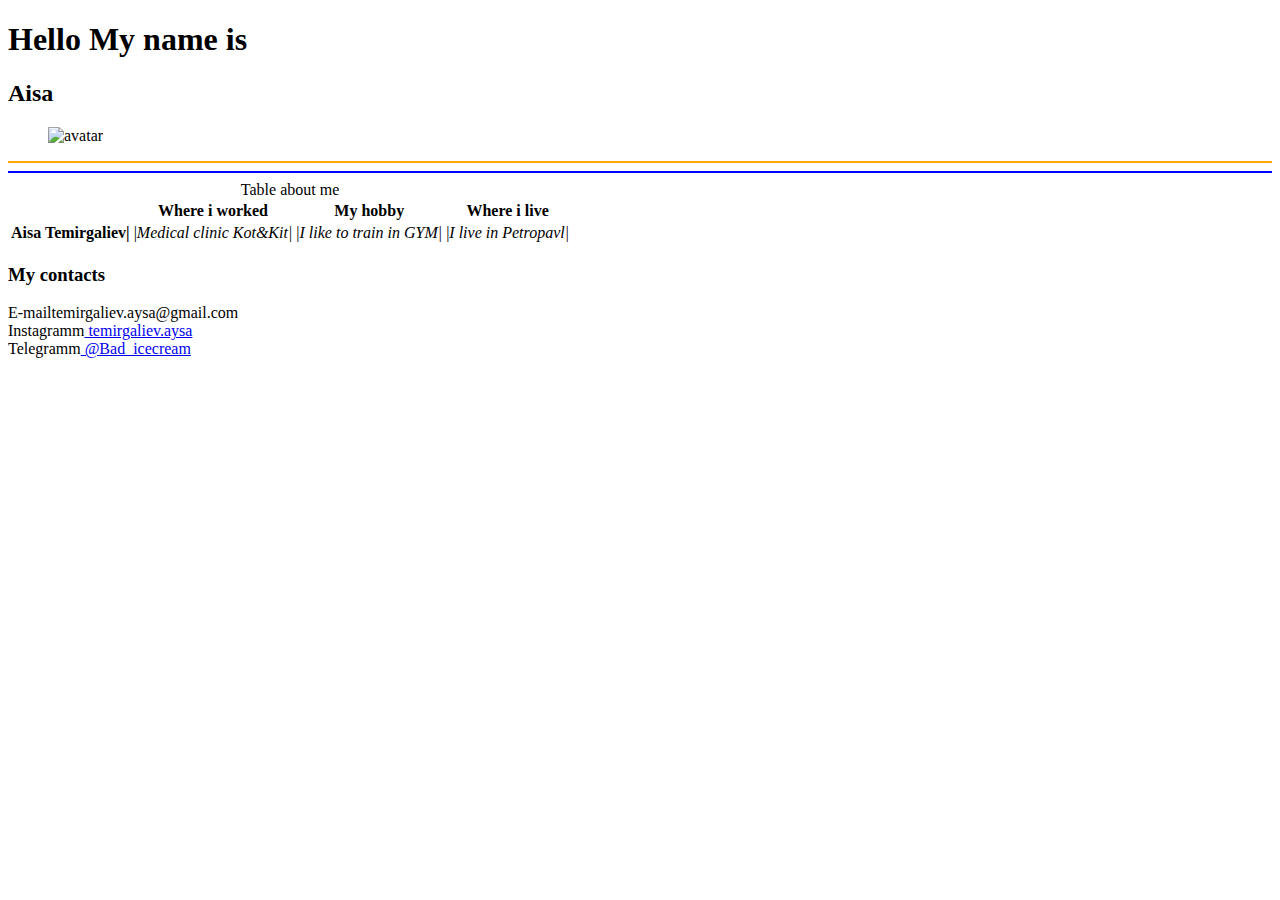
==== index.html @ b5ee4c0a "Add files via upload" ====
<!DOCTYPE html>
<html>
<head>
 <meta charset="UTF-8">
 <meta http-equiv="X-UA-Compatible" content="IE=edge">
 <meta name="viewport" content="width=device-width">
<title>Резюме</title>
<h1>Hello My name is</h1>
 <h2>Aisa</h2>
<section class="section" id="profile">
 <figure class="avatar">
        <img size="150" width="100" src="https://sun9-17.userapi.com/s/v1/ig2/JQ5bp5Qg5Fl7-xrt_fGyxJ9a-IC5vVSjeEjfR3KUWLXpjsMdATCcFkgPtBGjCwdTMJ4iwE2d6-O1ARawCbMbTWaa.jpg?size=200x200&quality=95&crop=4,191,1911,1911&ava=1" alt="avatar">
        </figure>
<hr size="2" noshade="1" color="orange"/>
<hr size="2" noshade="1" color="blue"/>
</head>
<body>
<table>
         <caption>Table about me</caption>
          <tr>
            <td colspan="2">&nbsp;</td>
            <th scope="col">Where i worked</th>
            <th scope="col">My hobby</th>
            <th scope="col">Where i live</th>
           </tr>
           <tr>
            <th colspan="2" scope="row">Aisa Temirgaliev|</th>
            <td>|<em>Medical clinic Kot&Kit|</em></td>
            <td>|<em>I like to train in GYM|</em></td>
            <td>|<em>I live in Petropavl|</em></td>
           </tr>
        </table>
        </html>
<h3>My contacts</h3>
<li><en>E-mail</en>temirgaliev.aysa@gmail.com</li>
<li><en>Instagramm</en><a href="https://www.instagram.com/temirgaliev.aysa/" target="_blank"> temirgaliev.aysa</a></li>
<li><en>Telegramm</en><a href="https://web.telegram.org/?legacy=1#/im?p=s1880821539_457933687494673770" target="_blank"> @Bad_icecream</a></li>
</body>
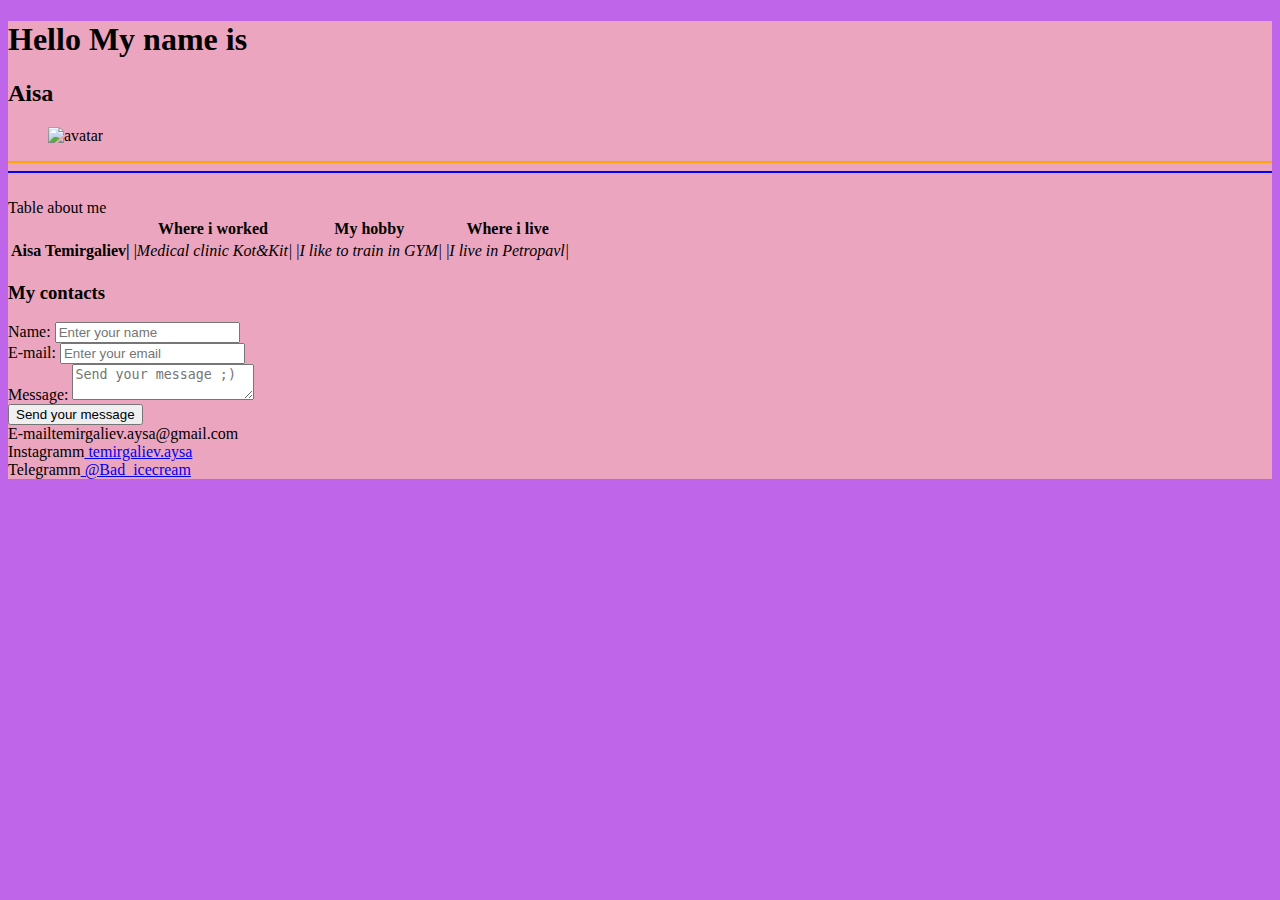
==== commit 03d5bb8a: "Add files via upload" ====
--- a/index.html
+++ b/index.html
@@ -5,6 +5,7 @@
  <meta http-equiv="X-UA-Compatible" content="IE=edge">
  <meta name="viewport" content="width=device-width">
 <title>Резюме</title>
+<form style="background-color: rgba(246, 180, 180, 0.814);" action="">
 <h1>Hello My name is</h1>
  <h2>Aisa</h2>
 <section class="section" id="profile">
@@ -13,11 +14,15 @@
         </figure>
 <hr size="2" noshade="1" color="orange"/>
 <hr size="2" noshade="1" color="blue"/>
+</form>
 </head>
-<body>
+
+<body style="background-color: rgba(171, 57, 228, 0.775) ;">
 <table>
-         <caption>Table about me</caption>
-          <tr>
+        <br>
+         <text>Table about me</text>
+        </br> 
+         <tr>
             <td colspan="2">&nbsp;</td>
             <th scope="col">Where i worked</th>
             <th scope="col">My hobby</th>
@@ -29,10 +34,28 @@
             <td>|<em>I like to train in GYM|</em></td>
             <td>|<em>I live in Petropavl|</em></td>
            </tr>
+        </form>
         </table>
         </html>
-<h3>My contacts</h3>
-<li><en>E-mail</en>temirgaliev.aysa@gmail.com</li>
+        <h3>My contacts</h3>
+        <form action="" method="post">
+        <div>
+        <label for="name">Name:</label>
+          <input type="text" id="name" name="user_name" placeholder="Enter your name">
+         </div>    
+         <div>
+        <label for="mail">E-mail:</label>
+        <input type="email" id="mail" name="user_email" placeholder="Enter your email">
+        </div>  
+        <div>
+        <label for="msg">Message:</label>
+        <textarea id="msg" name="user_message" placeholder="Send your message ;)"></textarea>
+        </div>
+        <div class="button">
+        <button type="submit">Send your message</button>
+        </div>
+        </form>
+        <li><en>E-mail</en>temirgaliev.aysa@gmail.com</li>
 <li><en>Instagramm</en><a href="https://www.instagram.com/temirgaliev.aysa/" target="_blank"> temirgaliev.aysa</a></li>
 <li><en>Telegramm</en><a href="https://web.telegram.org/?legacy=1#/im?p=s1880821539_457933687494673770" target="_blank"> @Bad_icecream</a></li>
 </body> 
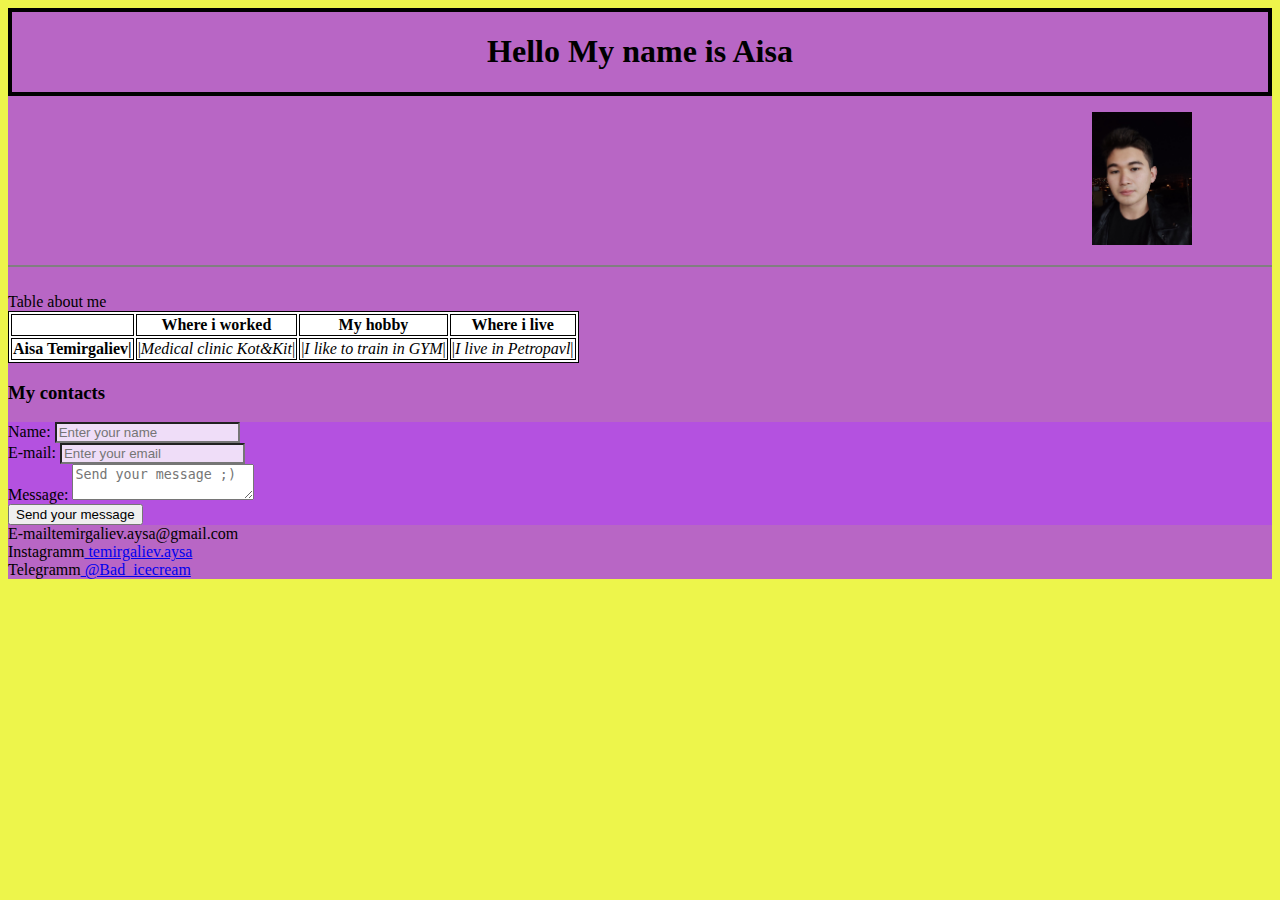
==== commit 4c3e7be4: "Add files via upload" ====
--- a/index.html
+++ b/index.html
@@ -5,20 +5,40 @@
  <meta http-equiv="X-UA-Compatible" content="IE=edge">
  <meta name="viewport" content="width=device-width">
 <title>Резюме</title>
-<form style="background-color: rgba(246, 180, 180, 0.814);" action="">
-<h1>Hello My name is</h1>
- <h2>Aisa</h2>
+<form style="background-color: rgba(172, 70, 224, 0.814);" action="">
+<div class="startw"><h1>Hello My name is Aisa</h1></div>
 <section class="section" id="profile">
  <figure class="avatar">
-        <img size="150" width="100" src="https://sun9-17.userapi.com/s/v1/ig2/JQ5bp5Qg5Fl7-xrt_fGyxJ9a-IC5vVSjeEjfR3KUWLXpjsMdATCcFkgPtBGjCwdTMJ4iwE2d6-O1ARawCbMbTWaa.jpg?size=200x200&quality=95&crop=4,191,1911,1911&ava=1" alt="avatar">
+        <style>
+                .startw {
+                        text-align: center;
+                        border: 4px solid rgb(0, 0, 0);
+                }
+                body {
+                        background-color: rgb(209, 236, 101);
+                }
+                form {
+                        background-color: rgba(179, 76, 231, 0.814);
+                }
+                input {
+                        background-color: rgba(253, 253, 253, 0.814);
+                }
+                .img {
+                        display: block;
+                        font-style: italic;
+                        margin-top: 0;
+                        margin-bottom: 5px;
+                        text-align: right;
+                        border-radius: 30px;
+                }
+        </style>
+        <figure class="img"><img size="150" width="100" src="Аватарка.jpg" alt="avatar"></figure>
         </figure>
-<hr size="2" noshade="1" color="orange"/>
-<hr size="2" noshade="1" color="blue"/>
+<hr size="2" noshade="1" color=""/>
 </form>
 </head>
-
-<body style="background-color: rgba(171, 57, 228, 0.775) ;">
-<table>
+<body style="background-color: rgb(237, 245, 75) ;">
+<table border="1" style="background-color: rgb(255, 255, 255);" bordercolor="black">
         <br>
          <text>Table about me</text>
         </br> 
@@ -30,9 +50,9 @@
            </tr>
            <tr>
             <th colspan="2" scope="row">Aisa Temirgaliev|</th>
-            <td>|<em>Medical clinic Kot&Kit|</em></td>
-            <td>|<em>I like to train in GYM|</em></td>
-            <td>|<em>I live in Petropavl|</em></td>
+            <td>|<em>Medical clinic Kot&Kit</em>|</td>
+            <td>|<em>I like to train in GYM</em>|</td>
+            <td>|<em>I live in Petropavl</em>|</td>
            </tr>
         </form>
         </table>
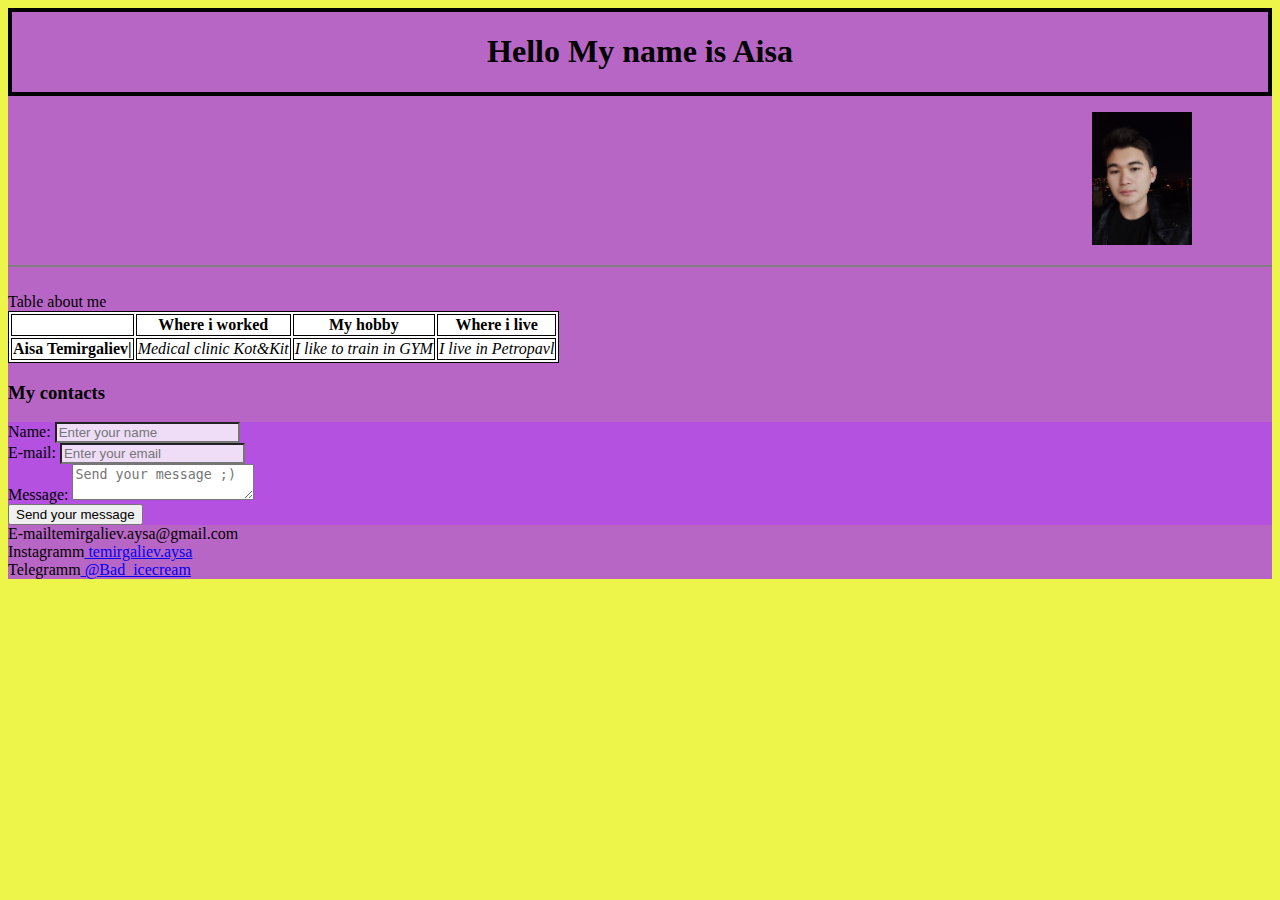
==== commit c132ad27: "Add files via upload" ====
--- a/index.html
+++ b/index.html
@@ -50,9 +50,9 @@
            </tr>
            <tr>
             <th colspan="2" scope="row">Aisa Temirgaliev|</th>
-            <td>|<em>Medical clinic Kot&Kit</em>|</td>
-            <td>|<em>I like to train in GYM</em>|</td>
-            <td>|<em>I live in Petropavl</em>|</td>
+            <td><em>Medical clinic Kot&Kit</em></td>
+            <td><em>I like to train in GYM</em></td>
+            <td><em>I live in Petropavl</em></td>
            </tr>
         </form>
         </table>
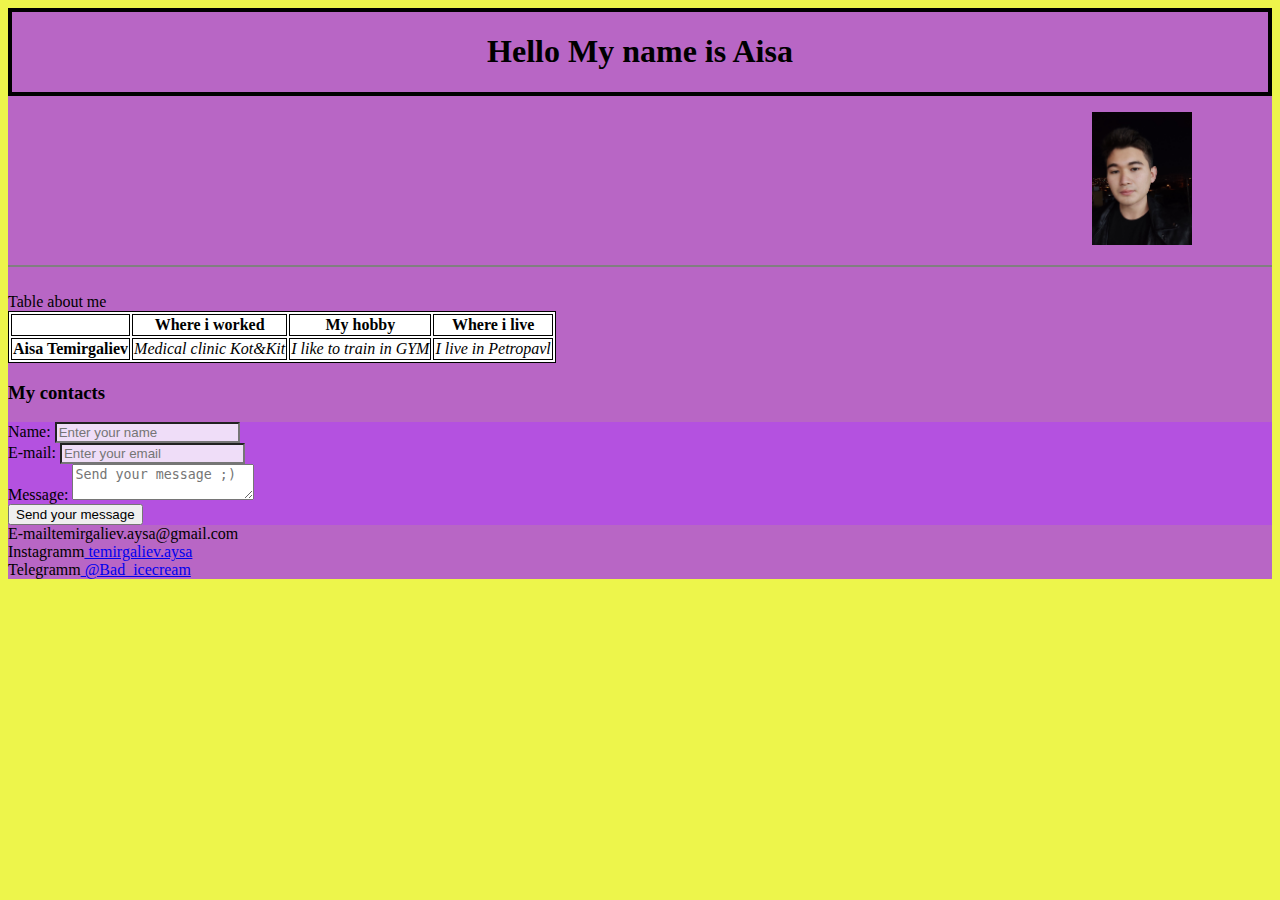
==== commit 58d37866: "Add files via upload" ====
--- a/index.html
+++ b/index.html
@@ -49,7 +49,7 @@
             <th scope="col">Where i live</th>
            </tr>
            <tr>
-            <th colspan="2" scope="row">Aisa Temirgaliev|</th>
+            <th colspan="2" scope="row">Aisa Temirgaliev</th>
             <td><em>Medical clinic Kot&Kit</em></td>
             <td><em>I like to train in GYM</em></td>
             <td><em>I live in Petropavl</em></td>
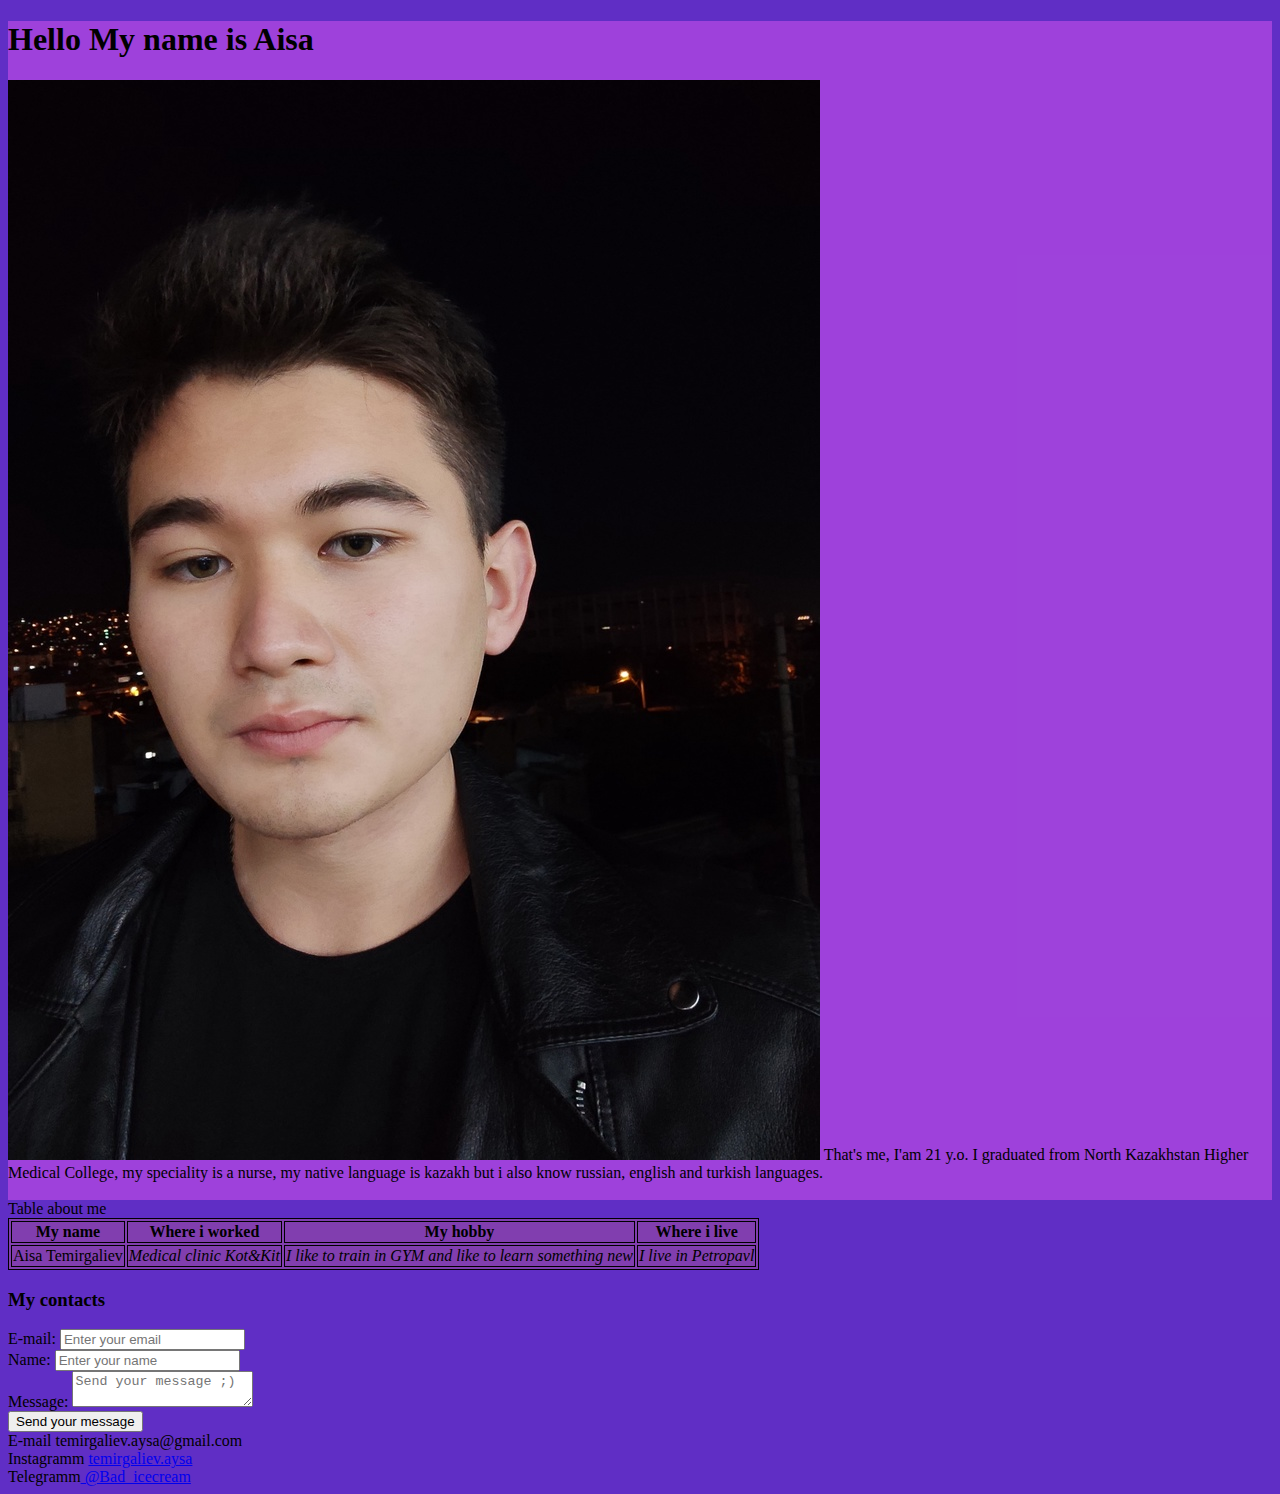
==== commit 1ccc5a0b: "Add files via upload" ====
--- a/index.html
+++ b/index.html
@@ -1,82 +1,94 @@
 <!DOCTYPE html>
 <html>
-<head>
- <meta charset="UTF-8">
- <meta http-equiv="X-UA-Compatible" content="IE=edge">
- <meta name="viewport" content="width=device-width">
-<title>Резюме</title>
-<form style="background-color: rgba(172, 70, 224, 0.814);" action="">
-<div class="startw"><h1>Hello My name is Aisa</h1></div>
-<section class="section" id="profile">
- <figure class="avatar">
-        <style>
-                .startw {
-                        text-align: center;
-                        border: 4px solid rgb(0, 0, 0);
-                }
-                body {
-                        background-color: rgb(209, 236, 101);
-                }
-                form {
-                        background-color: rgba(179, 76, 231, 0.814);
-                }
-                input {
-                        background-color: rgba(253, 253, 253, 0.814);
-                }
-                .img {
-                        display: block;
-                        font-style: italic;
-                        margin-top: 0;
-                        margin-bottom: 5px;
-                        text-align: right;
-                        border-radius: 30px;
-                }
-        </style>
-        <figure class="img"><img size="150" width="100" src="Аватарка.jpg" alt="avatar"></figure>
-        </figure>
-<hr size="2" noshade="1" color=""/>
-</form>
-</head>
-<body style="background-color: rgb(237, 245, 75) ;">
-<table border="1" style="background-color: rgb(255, 255, 255);" bordercolor="black">
-        <br>
-         <text>Table about me</text>
-        </br> 
-         <tr>
-            <td colspan="2">&nbsp;</td>
-            <th scope="col">Where i worked</th>
-            <th scope="col">My hobby</th>
-            <th scope="col">Where i live</th>
-           </tr>
-           <tr>
-            <th colspan="2" scope="row">Aisa Temirgaliev</th>
-            <td><em>Medical clinic Kot&Kit</em></td>
-            <td><em>I like to train in GYM</em></td>
-            <td><em>I live in Petropavl</em></td>
-           </tr>
-        </form>
-        </table>
-        </html>
-        <h3>My contacts</h3>
-        <form action="" method="post">
-        <div>
+  <head>
+    <meta charset="UTF-8" />
+    <meta http-equiv="X-UA-Compatible" content="IE=edge" />
+    <meta name="viewport" content="width=device-width" />
+    <title>Резюме</title>
+    <link rel="stylesheet" href="style.css" />
+    <form style="background-color: rgba(172, 70, 224, 0.814)" action="">
+      <div class="startw">
+        <h1>Hello My name is <bold>Aisa</bold></h1>
+      </div>
+      <div class="startw">
+        <img class="img" src="Аватарка.jpg" alt="avatar" />
+        That's me, I'am 21 y.o. I graduated from North Kazakhstan Higher Medical
+        College, my speciality is a nurse, my native language is kazakh but i
+        also know russian, english and turkish languages.
+        <br /><br />
+      </div>
+    </form>
+  </head>
+  <body style="background-color: rgb(96, 46, 197)">
+    <table
+      border="1"
+      style="background-color: rgba(136, 66, 171, 0.814)"
+      bordercolor="black"
+    >
+      <text>Table about me</text>
+      <tr>
+        <th colspan="2" scope="col">My name</th>
+        <th scope="col">Where i worked</th>
+        <th scope="col">My hobby</th>
+        <th scope="col">Where i live</th>
+      </tr>
+      <tr>
+        <td colspan="2" scope="row">Aisa Temirgaliev</td>
+        <td><em>Medical clinic Kot&Kit</em></td>
+        <td>
+          <em>I like to train in GYM and like to learn something new</em>
+        </td>
+        <td><em>I live in Petropavl</em></td>
+      </tr>
+    </table>
+    <h3>My contacts</h3>
+    <form action="" method="post">
+      <div>
+        <label for="mail">E-mail:</label>
+        <input
+          type="email"
+          id="mail"
+          name="user_email"
+          placeholder="Enter your email"
+        />
+      </div>
+      <div>
         <label for="name">Name:</label>
-          <input type="text" id="name" name="user_name" placeholder="Enter your name">
-         </div>    
-         <div>
-        <label for="mail">E-mail:</label>
-        <input type="email" id="mail" name="user_email" placeholder="Enter your email">
-        </div>  
-        <div>
+        <input
+          type="text"
+          id="name"
+          name="user_name"
+          placeholder="Enter your name"
+        />
+      </div>
+      <div>
         <label for="msg">Message:</label>
-        <textarea id="msg" name="user_message" placeholder="Send your message ;)"></textarea>
-        </div>
-        <div class="button">
+        <textarea
+          wrap="hard"
+          id="msg"
+          name="user_message"
+          placeholder="Send your message ;)"
+        ></textarea>
+      </div>
+      <div class="button">
         <button type="submit">Send your message</button>
-        </div>
-        </form>
-        <li><en>E-mail</en>temirgaliev.aysa@gmail.com</li>
-<li><en>Instagramm</en><a href="https://www.instagram.com/temirgaliev.aysa/" target="_blank"> temirgaliev.aysa</a></li>
-<li><en>Telegramm</en><a href="https://web.telegram.org/?legacy=1#/im?p=s1880821539_457933687494673770" target="_blank"> @Bad_icecream</a></li>
-</body> 
-            +      </div>
+    </form>
+    <li><en>E-mail</en> temirgaliev.aysa@gmail.com</li>
+    <li>
+      <en>Instagramm</en>
+      <a href="https://www.instagram.com/temirgaliev.aysa/" target="_blank"
+        >temirgaliev.aysa</a
+      >
+    </li>
+    <li>
+      <en>Telegramm</en
+      ><a
+        href="https://web.telegram.org/?legacy=1#/im?p=s1880821539_457933687494673770"
+        target="_blank"
+      >
+        @Bad_icecream</a
+      >
+    </li>
+  </body>
+</html>
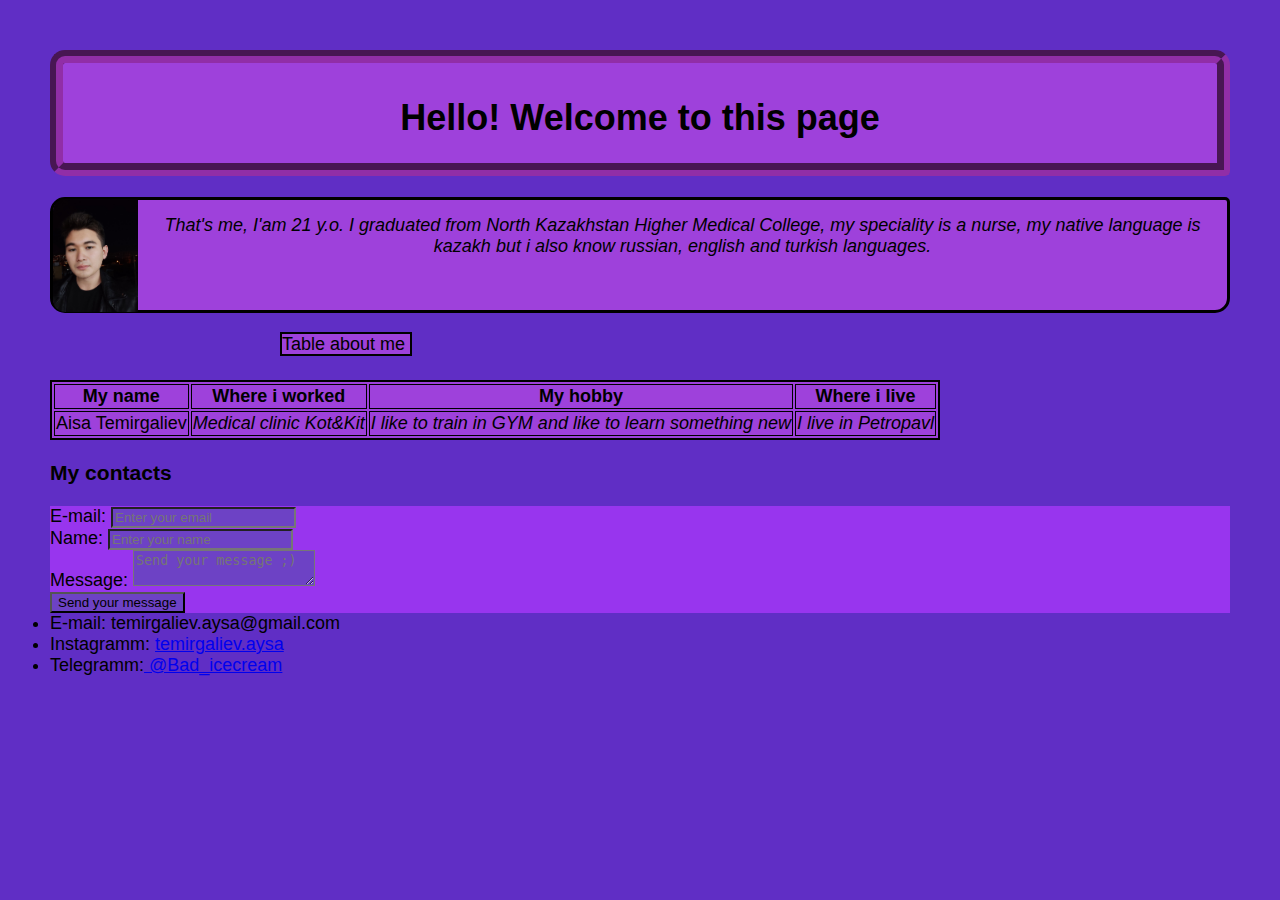
==== commit 1f3c1dec: "Add files via upload" ====
--- a/index.html
+++ b/index.html
@@ -6,26 +6,29 @@
     <meta name="viewport" content="width=device-width" />
     <title>Резюме</title>
     <link rel="stylesheet" href="style.css" />
-    <form style="background-color: rgba(172, 70, 224, 0.814)" action="">
-      <div class="startw">
-        <h1>Hello My name is <bold>Aisa</bold></h1>
+    <div class="startw">
+      <h1><bold>Hello!</bold> Welcome to this page</h1>
+    </div>
+  </head>
+  <br />
+  <body style="background-color: rgb(96, 46, 197)">
+    <div class="start">
+      <img class="img" src="Аватарка.jpg" alt="avatar" align="left" />
+      <div class="text">
+        <em>
+          That's me, I'am 21 y.o. I graduated from North Kazakhstan Higher
+          Medical College, my speciality is a nurse, my native language is
+          kazakh but i also know russian, english and turkish languages.
+        </em>
       </div>
-      <div class="startw">
-        <img class="img" src="Аватарка.jpg" alt="avatar" />
-        That's me, I'am 21 y.o. I graduated from North Kazakhstan Higher Medical
-        College, my speciality is a nurse, my native language is kazakh but i
-        also know russian, english and turkish languages.
-        <br /><br />
-      </div>
-    </form>
-  </head>
-  <body style="background-color: rgb(96, 46, 197)">
+    </div>
+    <br />
+    <text>Table about me</text>
     <table
-      border="1"
-      style="background-color: rgba(136, 66, 171, 0.814)"
+      border="2"
+      style="background-color: rgba(172, 70, 224, 0.814)"
       bordercolor="black"
     >
-      <text>Table about me</text>
       <tr>
         <th colspan="2" scope="col">My name</th>
         <th scope="col">Where i worked</th>
@@ -74,15 +77,15 @@
         <button type="submit">Send your message</button>
       </div>
     </form>
-    <li><en>E-mail</en> temirgaliev.aysa@gmail.com</li>
+    <li><en>E-mail:</en> temirgaliev.aysa@gmail.com</li>
     <li>
-      <en>Instagramm</en>
+      <en>Instagramm:</en>
       <a href="https://www.instagram.com/temirgaliev.aysa/" target="_blank"
         >temirgaliev.aysa</a
       >
     </li>
     <li>
-      <en>Telegramm</en
+      <en>Telegramm:</en
       ><a
         href="https://web.telegram.org/?legacy=1#/im?p=s1880821539_457933687494673770"
         target="_blank"
--- a/style.css
+++ b/style.css
@@ -0,0 +1,68 @@
+.startw {
+    text-align: center;
+    border: 13px#912ea7;
+    /* border-end-start-radius: 15px; */
+    /* border-top-left-radius: 15px; */
+    border-radius: 15px 15px 5px 15px;
+    height: 80px;
+    padding: 10px;
+    background: rgba(172, 70, 224, 0.814);
+    border-style: groove;
+}
+
+.start {
+    text-align: center;
+    /* border--radius: 15px; */
+    /* border-top-left-radius: 15px; */
+    height: 110px;
+    border: 3px solid rgb(0, 0, 0);
+    border-radius: 15px 5px 15px 15px;
+    background: rgba(172, 70, 224, 0.814);
+    /* border-style: groove; */
+}
+
+.img {
+    width: 85px;
+    border-radius: 12px 1px 1px 12px;
+    text-align: right;
+    height: 113px;
+    margin-top: -1px;
+}
+
+.text {
+    margin-top: 15px;
+}
+
+body {
+    margin: 50px;
+    font-size: 18px;
+    font-weight: lighter;
+    font-family: 'Trebuchet MS', 'Lucida Sans Unicode', 'Lucida Grande', 'Lucida Sans', Arial, sans-serif;
+}
+
+text {
+    border: 2px solid rgb(0, 0, 0);
+    margin-left: 230px;
+    padding-right: 5px;
+    background-color: rgba(172, 70, 224, 0.814);
+    /* text-shadow: 4px 2px rgb(255, 255, 255); */
+    text-align: center;
+}
+table{
+    margin-top: 25px;
+}
+form {
+    background-color: rgb(152, 53, 238);
+}
+
+input {
+    background-color: rgb(109, 66, 197);
+}
+
+button {
+    background-color: rgb(109, 66, 197);
+}
+
+textarea {
+    background-color: rgb(109, 66, 197);
+}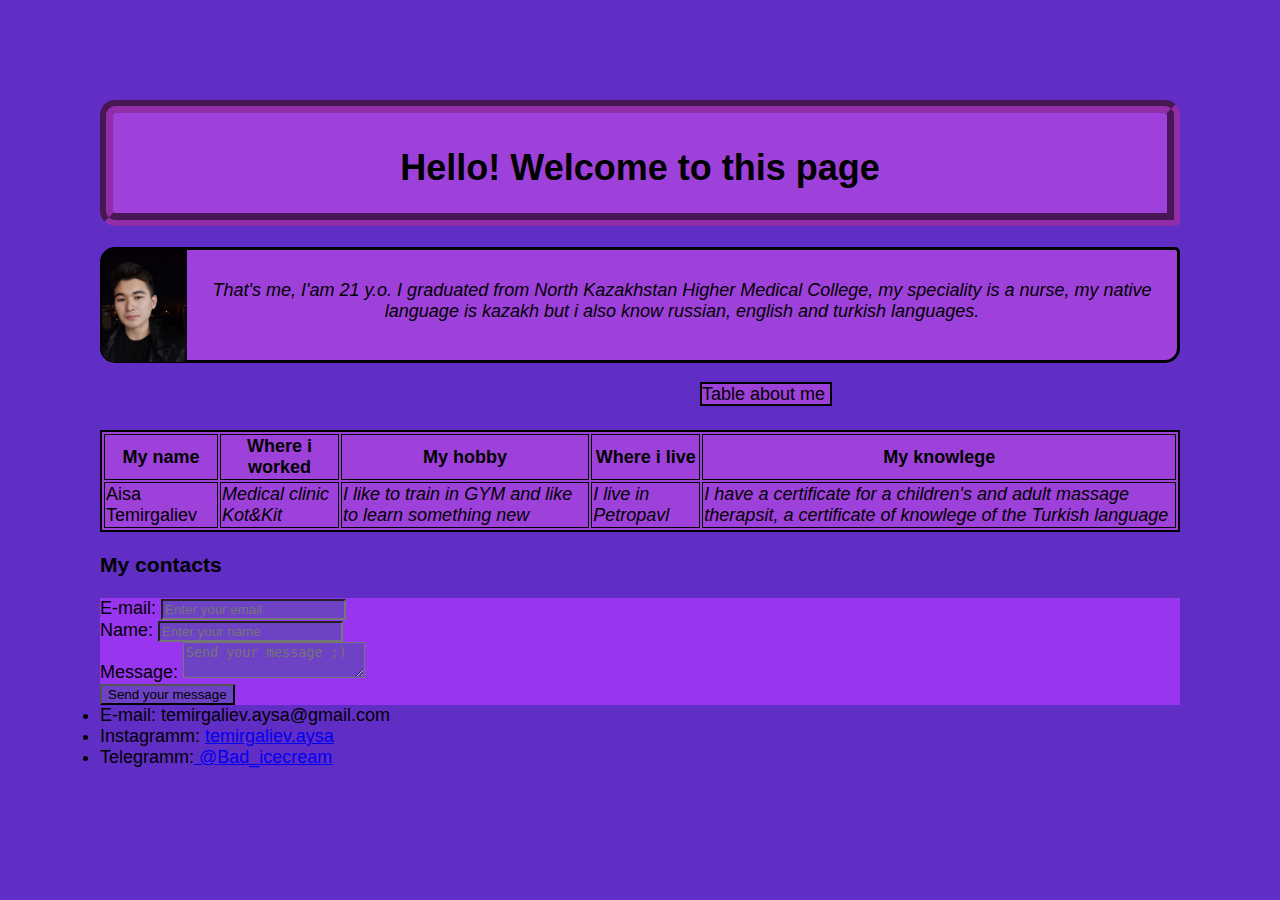
==== commit 7675d652: "Add files via upload" ====
--- a/index.html
+++ b/index.html
@@ -34,6 +34,7 @@
         <th scope="col">Where i worked</th>
         <th scope="col">My hobby</th>
         <th scope="col">Where i live</th>
+        <th scope="col">My knowlege</th>
       </tr>
       <tr>
         <td colspan="2" scope="row">Aisa Temirgaliev</td>
@@ -42,6 +43,12 @@
           <em>I like to train in GYM and like to learn something new</em>
         </td>
         <td><em>I live in Petropavl</em></td>
+        <td>
+          <em
+            >I have a certificate for a children's and adult massage therapsit,
+            a certificate of knowlege of the Turkish language</em
+          >
+        </td>
       </tr>
     </table>
     <h3>My contacts</h3>
--- a/style.css
+++ b/style.css
@@ -24,17 +24,18 @@
 .img {
     width: 85px;
     border-radius: 12px 1px 1px 12px;
+    margin-left: -1px;
     text-align: right;
     height: 113px;
     margin-top: -1px;
 }
 
 .text {
-    margin-top: 15px;
+    margin-top: 30px;
 }
 
 body {
-    margin: 50px;
+    margin: 100px;
     font-size: 18px;
     font-weight: lighter;
     font-family: 'Trebuchet MS', 'Lucida Sans Unicode', 'Lucida Grande', 'Lucida Sans', Arial, sans-serif;
@@ -42,15 +43,17 @@
 
 text {
     border: 2px solid rgb(0, 0, 0);
-    margin-left: 230px;
+    margin-left: 600px;
     padding-right: 5px;
     background-color: rgba(172, 70, 224, 0.814);
     /* text-shadow: 4px 2px rgb(255, 255, 255); */
     text-align: center;
 }
-table{
+
+table {
     margin-top: 25px;
 }
+
 form {
     background-color: rgb(152, 53, 238);
 }
